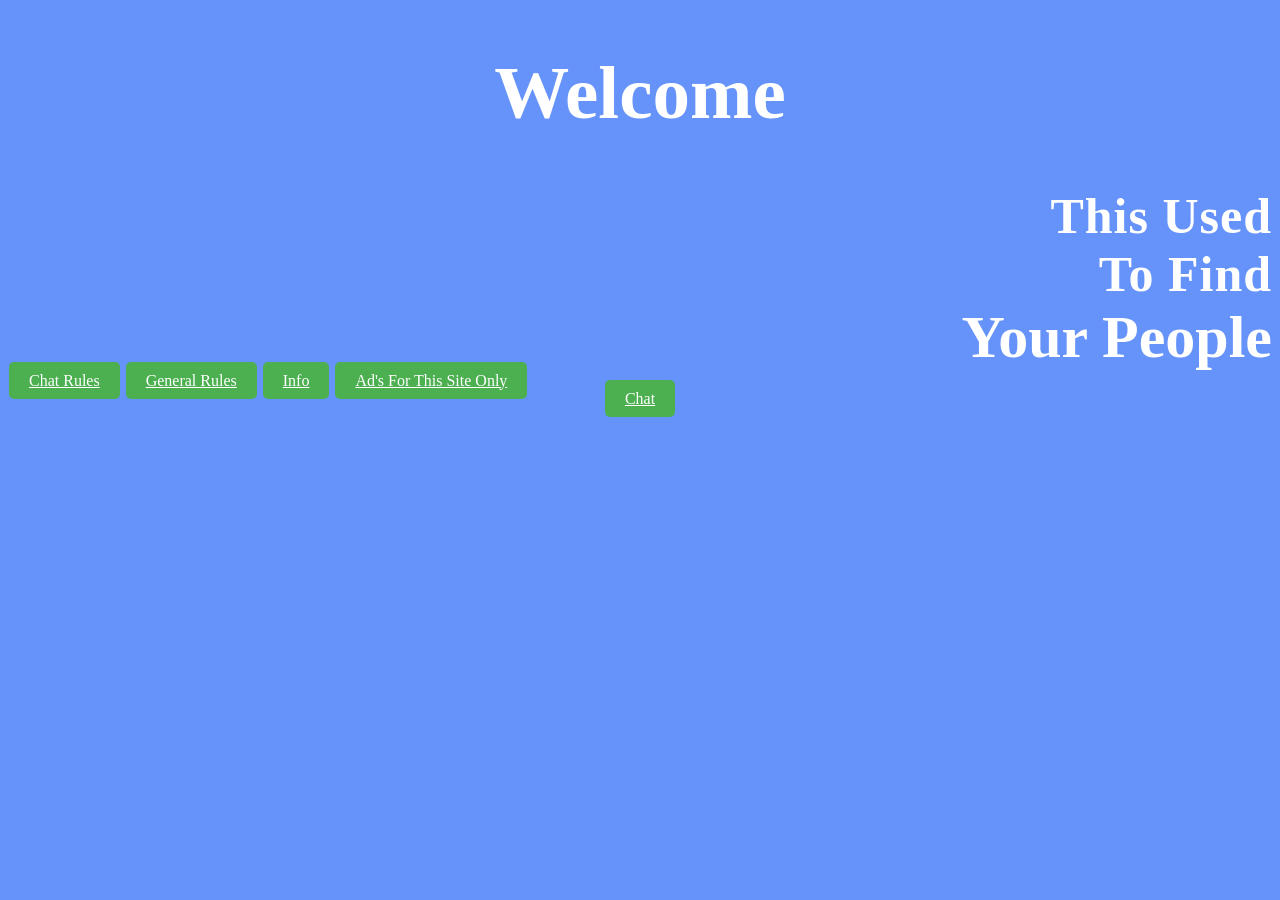
==== index.html @ 8bf1b8a7 "theres a fix" ====
<!DOCTYPE html>
<html lang="en">
<head>
    <meta charset="UTF-8">
    <meta name="viewport" content="width=device-width, initial-scale=1.0">
    <title>Fan Clubs Of HighView</title>
    <link rel="stylesheet" href="/index.css">
    <script src="/index.js" defer></script>
</head>
<body>
    <h1 class="title">Welcome</h1>
    <h2>This Used</h2>
    <h2>To Find</h2>
    <h1 class="YourPeople">Your People</h1>
</body>
<a href="/ruling/policyforchat.html">Chat Rules</a>
<a href="">General Rules</a>
<a href="">Info</a>
<a href="/ruling/ads.html">Ad's For This Site Only</a>
</html>

<div class="button-container">
    <a href="chat.html" class="chat">Chat</a>
</div>
---- index.css ----
body {
    background-color: rgb(102, 147, 250);
}

h1.title{
    color: white;
    text-align: center;
    font-size: 75px;
}
h2 {
    color: white;
    text-align: right;
    font-size: 50px;
    letter-spacing: 1px;
    margin: 0;
}
h1.YourPeople {
    color: white;
    text-align: right;
    margin: 0;
    font-size: 60px;
}

h1.pol {
    color: lightgray;
    text-align: left;
    margin: 0;
    font-size: 45px;
}

a {
    background-color: #4CAF50; /* Green background */
    color: white; /* White text */
    border: none; /* Remove border */
    border-radius: 5px; /* Rounded corners */
    padding: 10px 20px; /* Padding for size */
    font-size: 16px; /* Font size */
    cursor: pointer; /* Pointer cursor on hover */
    transition: background-color 0.3s ease, transform 0.2s ease; /* Smooth hover effects */
    margin: 1px; /* Margin for spacing */
    text-align: center;
}

.button-container {
    text-align: center; /* Centers the child element horizontally */
}

a:hover {
    background-color: #45a049; /* Darker green on hover */
    transform: scale(1.05); /* Slightly enlarge on hover */
}

a:active {
    background-color: #3e8e41; /* Darker green on click */
    transform: scale(0.95); /* Slightly shrink on click */
}
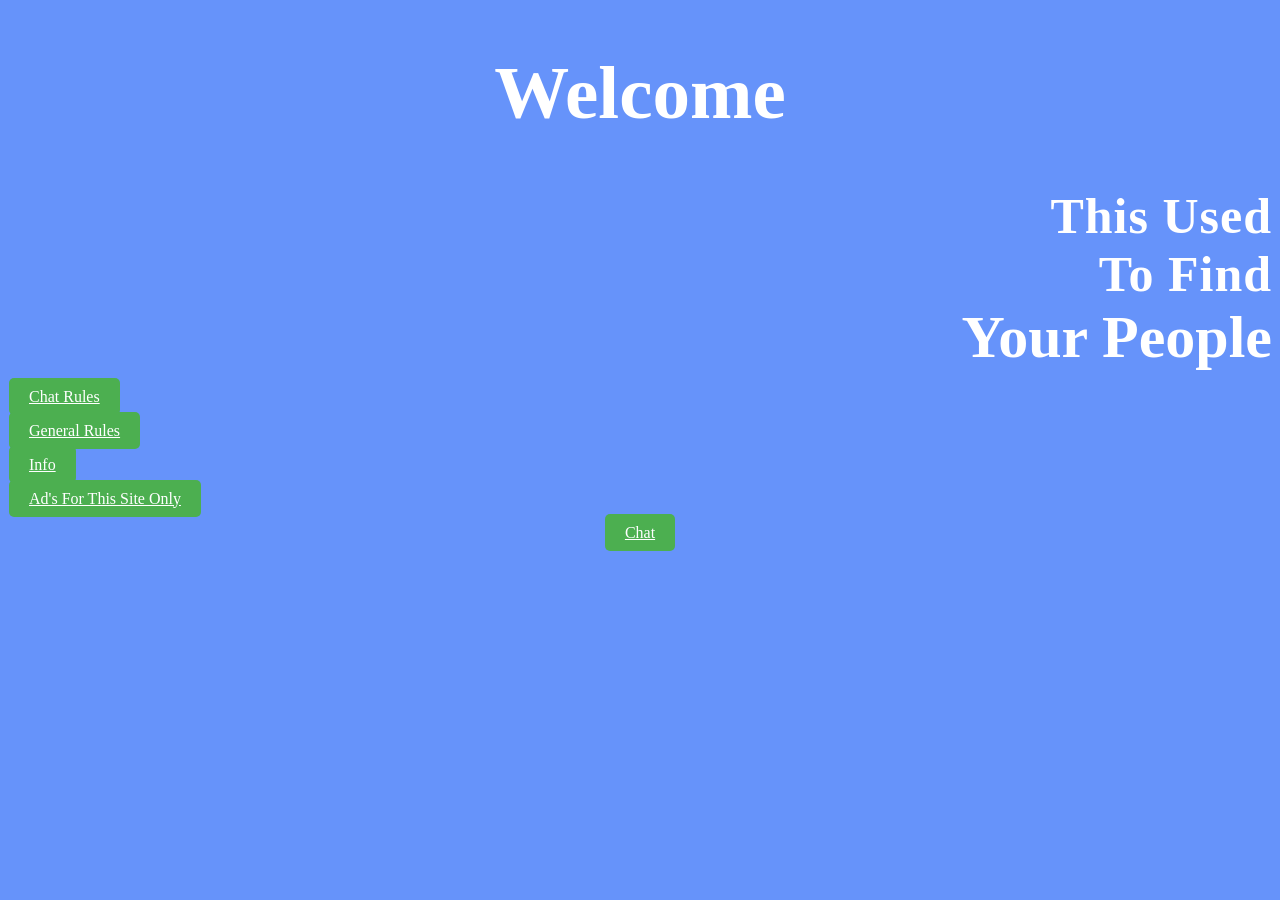
==== commit 65b7e008: "finally" ====
--- a/index.html
+++ b/index.html
@@ -13,10 +13,18 @@
     <h2>To Find</h2>
     <h1 class="YourPeople">Your People</h1>
 </body>
-<a href="/ruling/policyforchat.html">Chat Rules</a>
-<a href="">General Rules</a>
-<a href="">Info</a>
-<a href="/ruling/ads.html">Ad's For This Site Only</a>
+<p>
+    <a href="/ruling/policyforchat.html">Chat Rules</a>
+</p>
+<p>
+    <a href="">General Rules</a>
+</p>
+<p>
+    <a href="">Info</a>
+</p>
+<p>
+    <a href="/ruling/ads.html">Ad's For This Site Only</a>
+</p>
 </html>
 
 <div class="button-container">
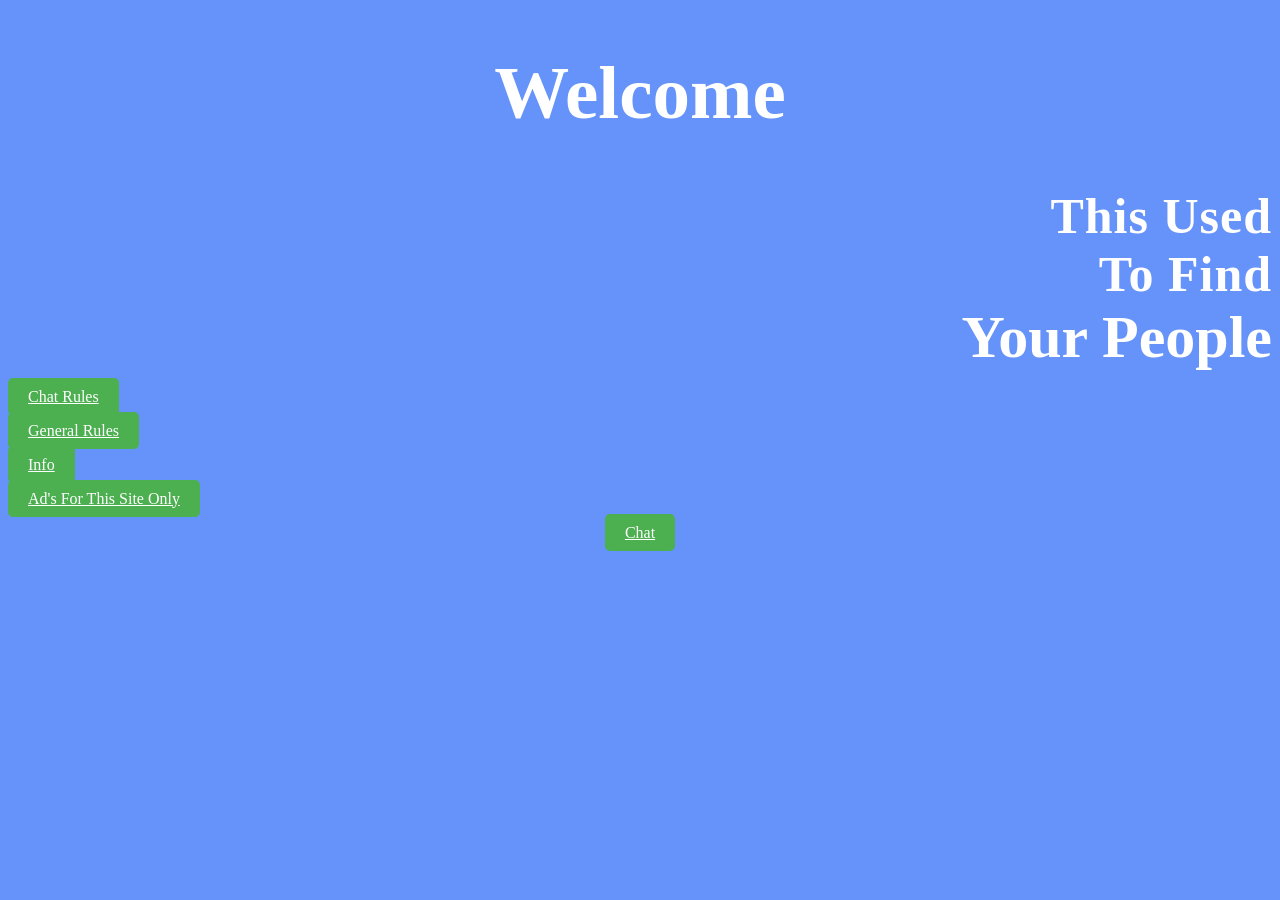
==== commit adf2546a: "test" ====
--- a/index.html
+++ b/index.html
@@ -4,7 +4,7 @@
     <meta charset="UTF-8">
     <meta name="viewport" content="width=device-width, initial-scale=1.0">
     <title>Fan Clubs Of HighView</title>
-    <link rel="stylesheet" href="/index.css">
+    <link rel="stylesheet" href="index.css">
     <script src="/index.js" defer></script>
 </head>
 <body>
@@ -13,6 +13,7 @@
     <h2>To Find</h2>
     <h1 class="YourPeople">Your People</h1>
 </body>
+<div class="dumbmiles">
 <p>
     <a href="/ruling/policyforchat.html">Chat Rules</a>
 </p>
@@ -25,6 +26,7 @@
 <p>
     <a href="/ruling/ads.html">Ad's For This Site Only</a>
 </p>
+</div>
 </html>
 
 <div class="button-container">
--- a/index.css
+++ b/index.css
@@ -37,8 +37,12 @@
     font-size: 16px; /* Font size */
     cursor: pointer; /* Pointer cursor on hover */
     transition: background-color 0.3s ease, transform 0.2s ease; /* Smooth hover effects */
-    margin: 1px; /* Margin for spacing */
+    margin-: 23px; /* Margin for spacing */
     text-align: center;
+}
+
+.dumbmiles {
+    text-align: left;
 }
 
 .button-container {
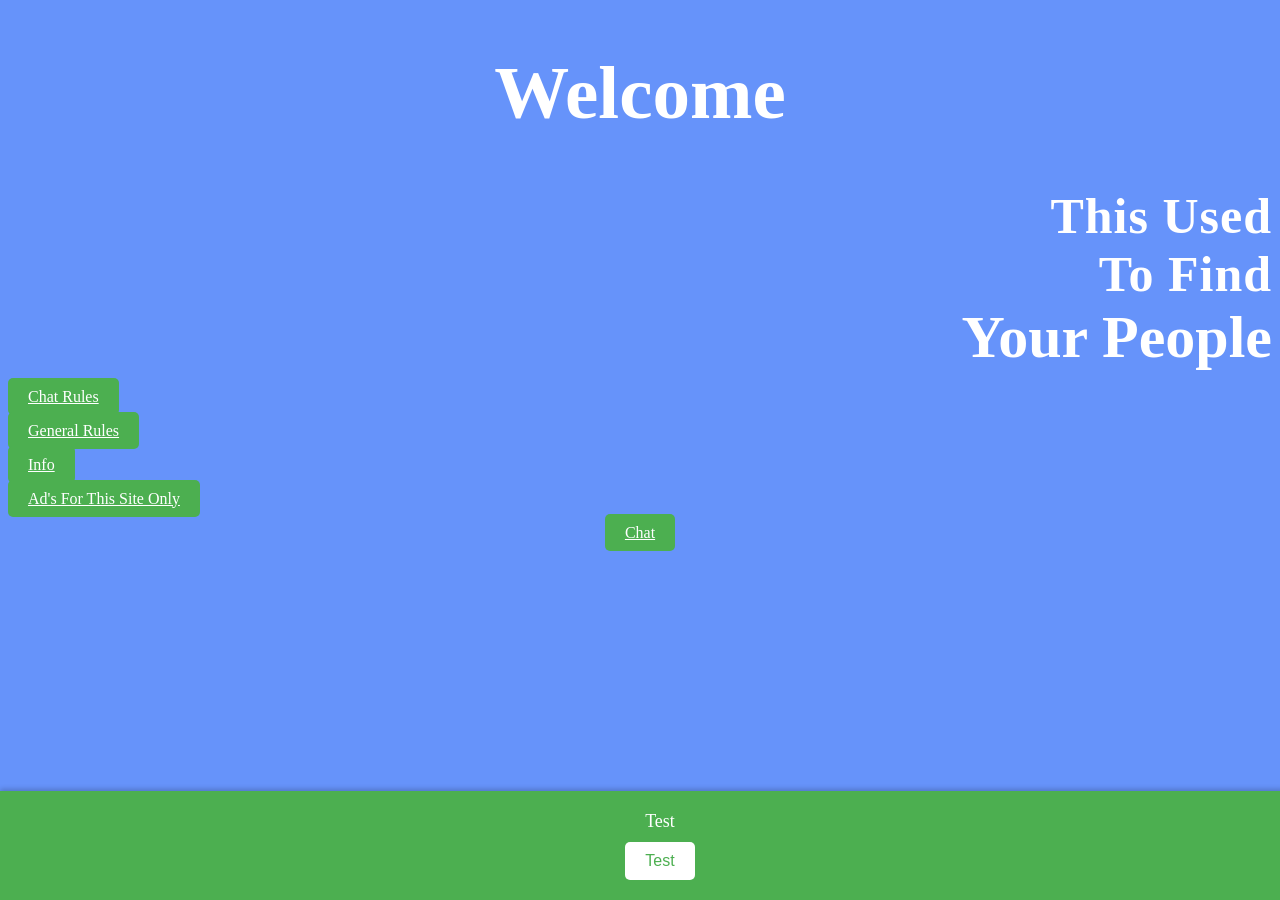
==== commit 7bb60a73: "bar" ====
--- a/index.html
+++ b/index.html
@@ -31,4 +31,9 @@
 
 <div class="button-container">
     <a href="chat.html" class="chat">Chat</a>
+</div>
+
+<div id="notification-bar" class="notification-bar">
+    <p>Test</p>
+    <button id="close-notification">Test</button>
 </div>
--- a/index.css
+++ b/index.css
@@ -58,3 +58,38 @@
     background-color: #3e8e41; /* Darker green on click */
     transform: scale(0.95); /* Slightly shrink on click */
 }
+
+.notification-bar {
+    position: fixed;
+    bottom: -100px; /* Start off-screen */
+    left: 0;
+    width: 100%;
+    background-color: #4CAF50; /* Green background */
+    color: white; /* White text */
+    text-align: center;
+    padding: 20px;
+    box-shadow: 0 -2px 5px rgba(0, 0, 0, 0.2);
+    transition: bottom 0.5s ease; /* Smooth slide-in/out animation */
+    z-index: 1000; /* Ensure it appears above other elements */
+}
+
+.notification-bar p {
+    margin: 0;
+    font-size: 18px;
+}
+
+.notification-bar button {
+    background-color: white; /* White button */
+    color: #4CAF50; /* Green text */
+    border: none;
+    border-radius: 5px;
+    padding: 10px 20px;
+    font-size: 16px;
+    cursor: pointer;
+    margin-top: 10px;
+    transition: background-color 0.3s ease;
+}
+
+.notification-bar button:hover {
+    background-color: #f1f1f1; /* Light gray on hover */
+}
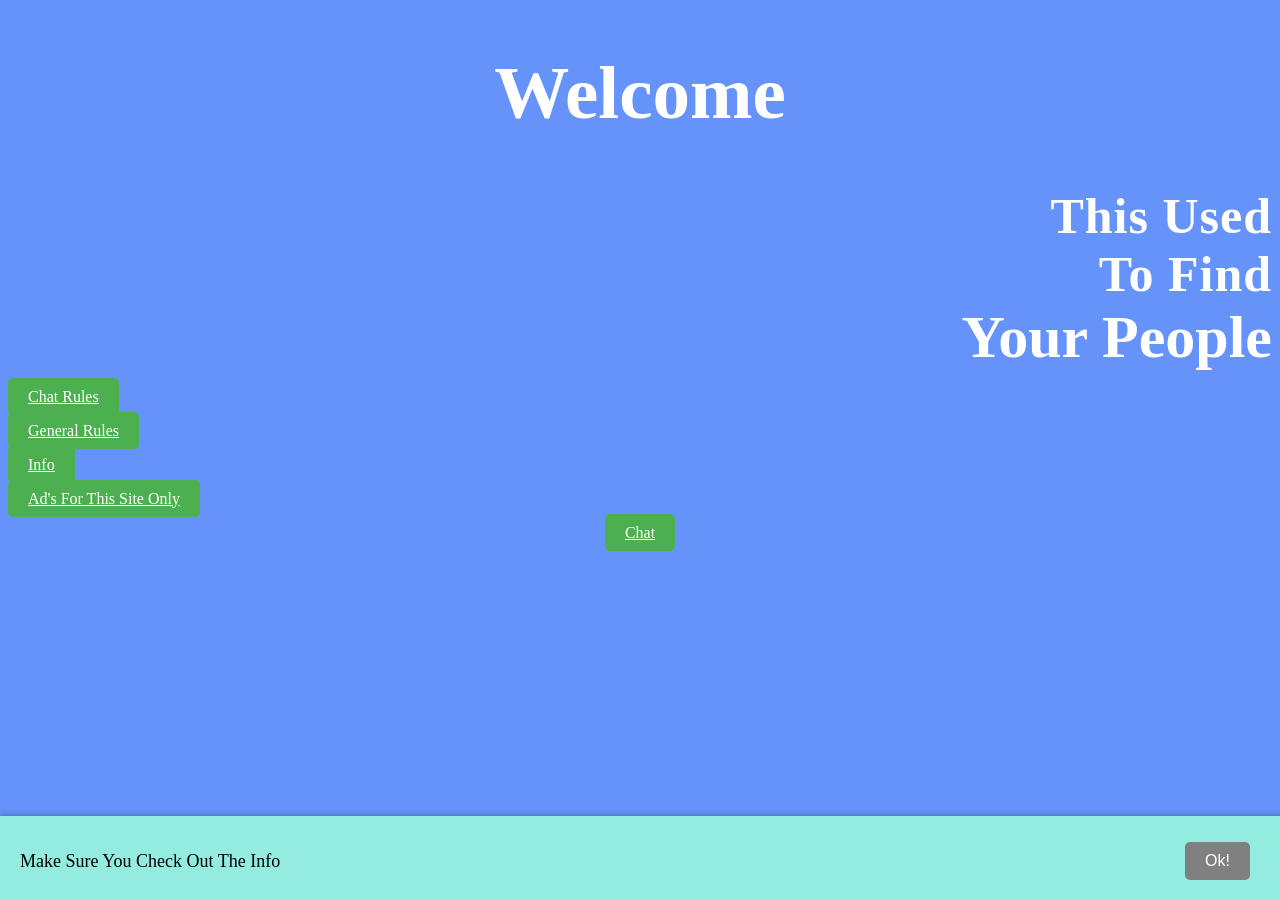
==== commit a76e60e2: "Pending changes exported from your codespace" ====
--- a/index.html
+++ b/index.html
@@ -34,6 +34,6 @@
 </div>
 
 <div id="notification-bar" class="notification-bar">
-    <p>Test</p>
-    <button id="close-notification">Test</button>
+    <p>Make Sure You Check Out The Info</p>
+    <button id="close-notification">Ok!</button>
 </div>
--- a/index.css
+++ b/index.css
@@ -64,8 +64,8 @@
     bottom: -100px; /* Start off-screen */
     left: 0;
     width: 100%;
-    background-color: #4CAF50; /* Green background */
-    color: white; /* White text */
+    background-color: rgb(148, 236, 224); /* Green background */
+    color: black; /* text color */
     text-align: center;
     padding: 20px;
     box-shadow: 0 -2px 5px rgba(0, 0, 0, 0.2);
@@ -76,20 +76,25 @@
 .notification-bar p {
     margin: 0;
     font-size: 18px;
+    flex: 1;
+    text-align: left;
+    margin-top: 15px;
 }
 
 .notification-bar button {
-    background-color: white; /* White button */
-    color: #4CAF50; /* Green text */
+    background-color: gray; /* White button */
+    color: white; /* Green text */
     border: none;
     border-radius: 5px;
     padding: 10px 20px;
     font-size: 16px;
     cursor: pointer;
-    margin-top: 10px;
+    margin-top: 6px;
     transition: background-color 0.3s ease;
+    margin-left: auto;
+    margin-right: 50px;
 }
 
 .notification-bar button:hover {
-    background-color: #f1f1f1; /* Light gray on hover */
+    background-color: lightgray; /* Light gray on hover */
 }
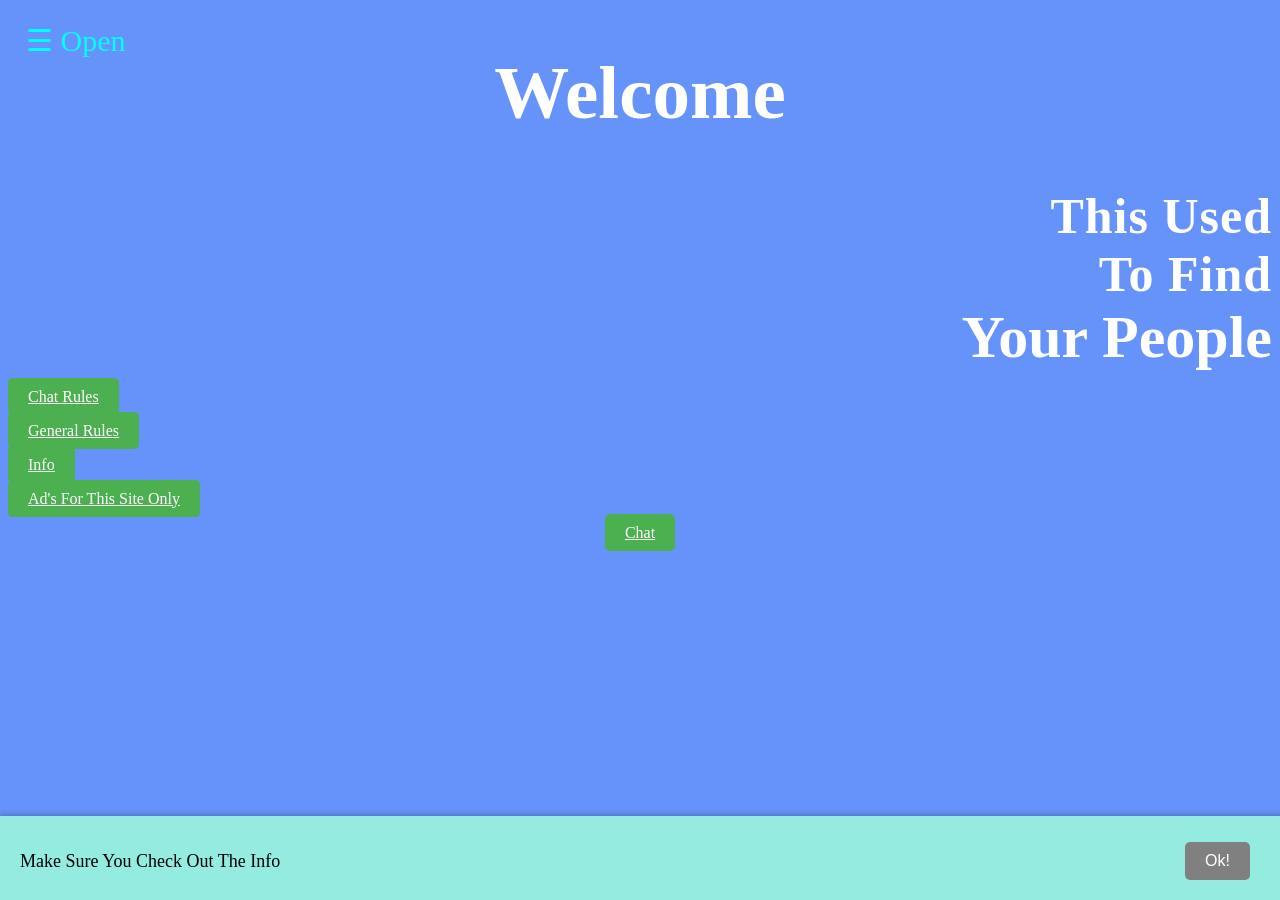
==== commit 7ff8ad95: "lets go" ====
--- a/index.html
+++ b/index.html
@@ -5,7 +5,7 @@
     <meta name="viewport" content="width=device-width, initial-scale=1.0">
     <title>Fan Clubs Of HighView</title>
     <link rel="stylesheet" href="index.css">
-    <script src="/index.js" defer></script>
+    <script src="index.js" defer></script>
 </head>
 <body>
     <h1 class="title">Welcome</h1>
@@ -15,7 +15,7 @@
 </body>
 <div class="dumbmiles">
 <p>
-    <a href="/ruling/policyforchat.html">Chat Rules</a>
+    <a href="ruling/policyforchat.html">Chat Rules</a>
 </p>
 <p>
     <a href="">General Rules</a>
@@ -24,7 +24,7 @@
     <a href="">Info</a>
 </p>
 <p>
-    <a href="/ruling/ads.html">Ad's For This Site Only</a>
+    <a href="ruling/ads.html">Ad's For This Site Only</a>
 </p>
 </div>
 </html>
@@ -36,4 +36,15 @@
 <div id="notification-bar" class="notification-bar">
     <p>Make Sure You Check Out The Info</p>
     <button id="close-notification">Ok!</button>
+</div>
+
+<div id="main">
+  <span style="font-size:30px;color:aqua;cursor:pointer" onclick="openNav()">&#9776; Open</span>
+</div>
+
+<div id="mySidenav" class="sidenav isolated-sidebar">
+  <a href="javascript:void(0)" class="closebtn" onclick="closeNav()">&times;</a>
+  <a href="FanClubs/catclub.html">Cat Club</a>
+  <a href="FanClubs/dogclub.html">Dog Club</a>
+  <a href="FanClubs/penguinclub.html">Penguin Club</a>
 </div>
--- a/index.css
+++ b/index.css
@@ -65,7 +65,7 @@
     left: 0;
     width: 100%;
     background-color: rgb(148, 236, 224); /* Green background */
-    color: black; /* text color */
+    color: black; /* Text color */
     text-align: center;
     padding: 20px;
     box-shadow: 0 -2px 5px rgba(0, 0, 0, 0.2);
@@ -97,4 +97,90 @@
 
 .notification-bar button:hover {
     background-color: lightgray; /* Light gray on hover */
+}
+
+.sidenav {
+  height: 100%;
+  width: 0;
+  position: fixed;
+  z-index: 1;
+  top: 0;
+  left: 0;
+  background-color: #111;
+  overflow-x: hidden;
+  transition: 0.5s;
+  padding-top: 60px;
+}
+
+.sidenav a {
+  padding: 8px 8px 8px 32px;
+  text-decoration: none;
+  font-size: 25px;
+  color: #818181;
+  display: block;
+  transition: 0.3s;
+}
+
+.sidenav a:hover {
+  color: #f1f1f1;
+}
+
+.sidenav .closebtn {
+  position: absolute;
+  top: 0;
+  right: 25px;
+  font-size: 36px;
+  margin-left: 50px;
+}
+
+#main {
+  transition: margin-left .5s;
+  padding: 16px;
+}
+
+@media screen and (max-height: 450px) {
+  .sidenav {padding-top: 15px;}
+  .sidenav a {font-size: 18px;}
+}
+
+#main {
+    position: relative;
+  top: 20px;
+  left: 30px;
+}
+
+.isolated-sidebar {
+    all: unset; /* Reset all inherited styles */
+    height: 100%;
+    width: 0;
+    position: fixed;
+    z-index: 1;
+    top: 0;
+    left: 0;
+    background-color: #111;
+    overflow-x: hidden;
+    transition: 0.5s;
+    padding-top: 60px;
+}
+
+.isolated-sidebar a {
+    all: unset; /* Reset all inherited styles */
+    display: block;
+    padding: 8px 8px 8px 32px;
+    text-decoration: none;
+    font-size: 25px;
+    color: #818181;
+    transition: 0.3s;
+}
+
+.isolated-sidebar a:hover {
+    color: #f1f1f1;
+}
+
+.isolated-sidebar .closebtn {
+    position: absolute;
+    top: 0;
+    right: 25px;
+    font-size: 36px;
+    margin-left: 50px;
 }
